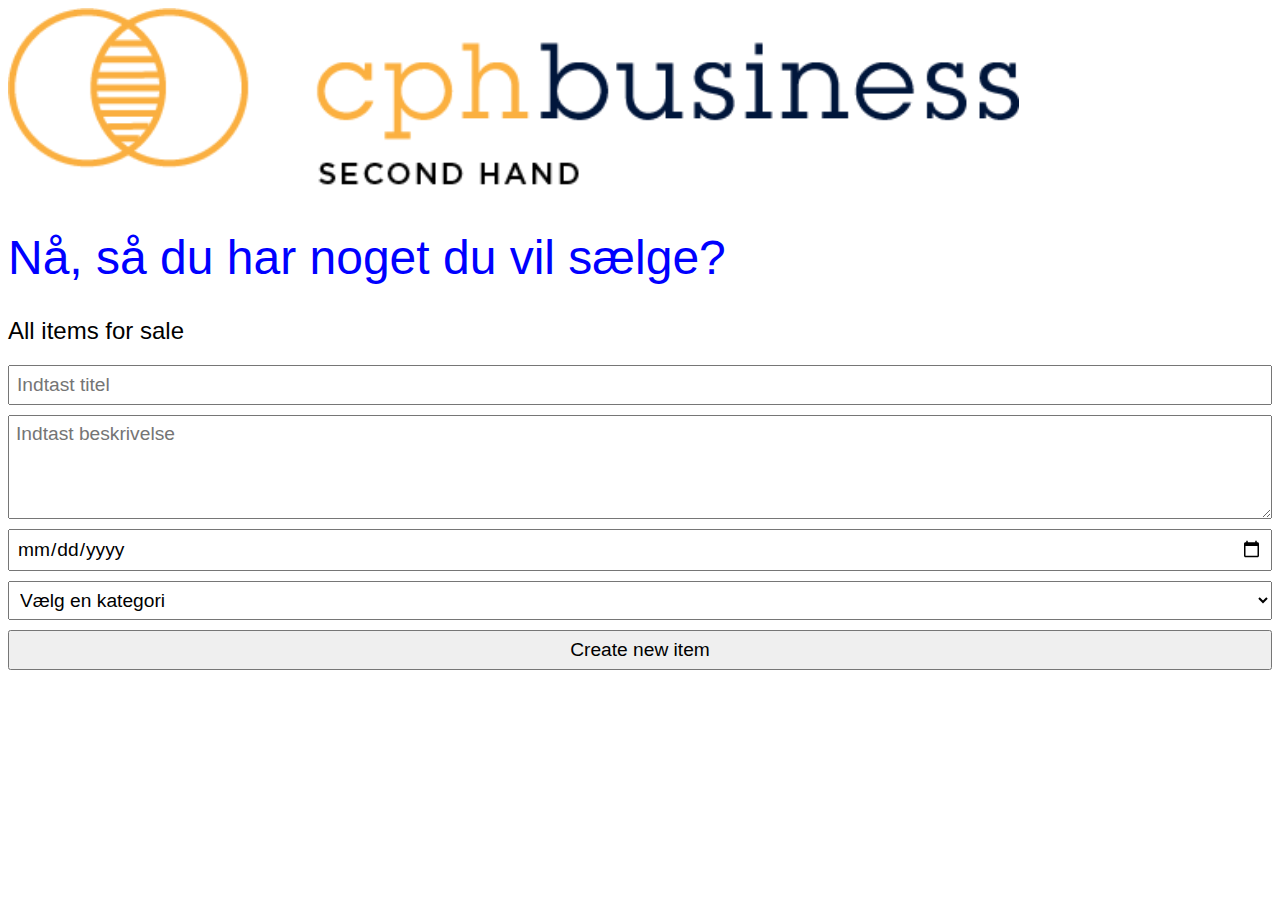
==== src/main/resources/templates/createitem.html @ cc5019ba "add category mapper and styling" ====
<!DOCTYPE html>
<html xmlns="http://www.w3.org/1999/xhtml" xmlns:th="http://www.thymeleaf.org">

<title>Frontpage</title>
<meta charset="UTF-8">
<meta name="viewport" content="width=device-width, initial-scale=1.0">
<link href="../public/css/styles.css" th:href="@{/css/styles.css}" rel="stylesheet"/>
<link href="https://fonts.googleapis.com/css?family=Roboto:400,400i,700,700i" rel="stylesheet">
</head>

<body>

<img src="../public/images/secondhand.png" th:src="@{/images/secondhand.png}" width="80%"/>

<h1 class="overskrift">Nå, så du har noget du vil sælge?</h1>

<h2>All items for sale</h2>

<form class="create-item-form" method="post">

    <input type="text" name="title" placeholder="Indtast titel"/>

    <textarea name="description" rows="4" placeholder="Indtast beskrivelse"></textarea>

    <input type="date" name="date"/>

    <select name="category">
        <option>Vælg en kategori</option>
        <option
                th:each="category: ${session.categoryMap.values}"
                th:value="${category.categoryId}"
                th:text="${category.name + ' (' +  category.categoryId + ')'}"
                value="1">Name
        </option>
    </select>

    <button type="submit" formaction="/updateitem">Create new item</button>

</form>

</body>
</html>
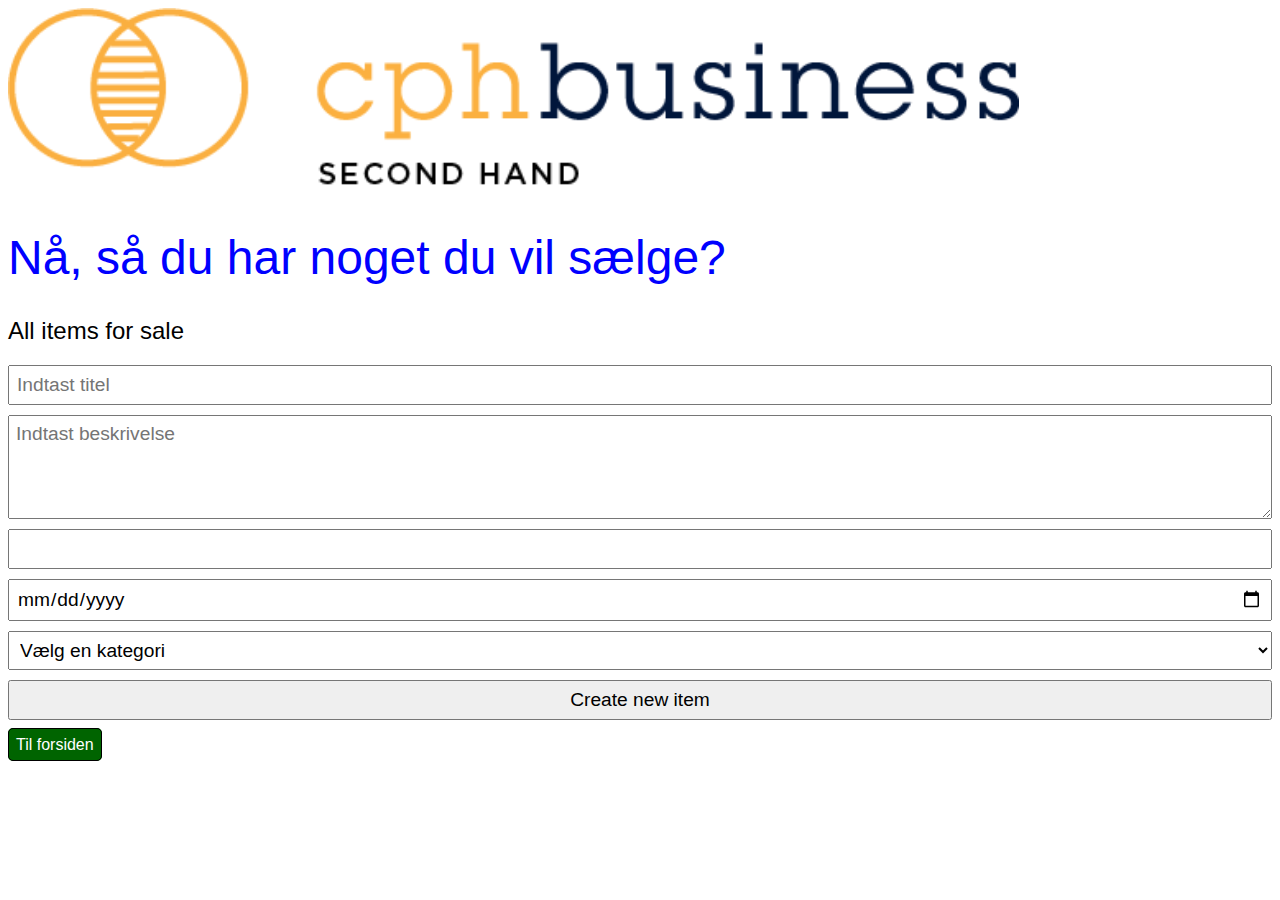
==== commit c64566c6: "minor refactor" ====
--- a/src/main/resources/templates/createitem.html
+++ b/src/main/resources/templates/createitem.html
@@ -22,6 +22,8 @@
 
     <textarea name="description" rows="4" placeholder="Indtast beskrivelse"></textarea>
 
+    <input type="number" name="price" min="0" max="100000"/>
+
     <input type="date" name="date"/>
 
     <select name="category">
@@ -38,5 +40,8 @@
 
 </form>
 
+<p>
+    <a class="linkbutton" href="index.html" th:href="@{/}" >Til forsiden</a>
+</p>
 </body>
 </html>
